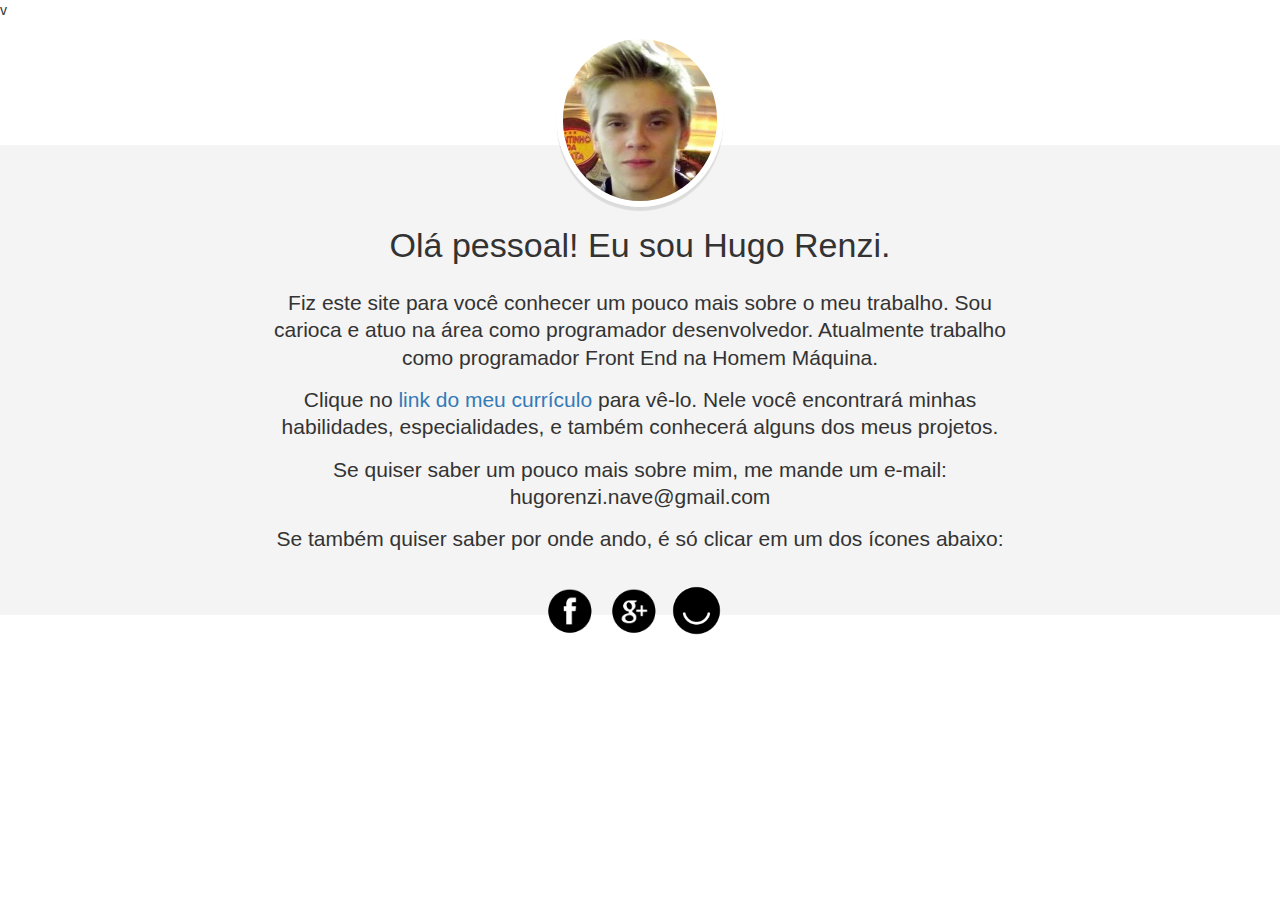
==== index.html @ a6154118 "Meu Site | Primeiro commit, mas com tudo pronto :D" ====
v<!DOCTYPE html>
<html>
    <head>
        <meta charset="utf-8"/>
        
        <link rel="icon" href="img/logo.png"/>
        <link href="css/bootstrap.min.css" rel="stylesheet" />
        <link href="css/custom.css" rel="stylesheet"/>
        
        <title>Hugo Renzi</title>
    </head>
    
    <body>
        <div class="jumbotron home">
            <div class="container">
                <div class="row">
                    <div class="col-sm-12 minhafoto">
                        <img src="img/minhafoto.jpg" class="img-circle"/>
                    </div>    
                </div>
                <h1>Olá pessoal! Eu sou Hugo Renzi.</h1>
                <p>Fiz este site para você conhecer um pouco mais sobre o meu trabalho. Sou carioca e atuo na área como programador desenvolvedor. Atualmente trabalho como programador Front End na Homem Máquina.</p>
                <p>Clique no <a href="curriculo.html">link do meu currículo</a> para vê-lo. Nele você encontrará minhas habilidades, especialidades, e também conhecerá alguns dos meus projetos.</p>
                <p>Se quiser saber um pouco mais sobre mim, me mande um e-mail: <span class="email">hugorenzi.nave@gmail.com</span></p>
                <p>Se também quiser saber por onde ando, é só clicar em um dos ícones abaixo:</p>
            </div>
        </div>
        <footer>
            <div class="container">
                <div class="row">
                    <div class="col-sm-12 social-networks">
                        <ul>
                            <a href="https://www.facebook.com/hugo.apostolico" target="_blank"><li class="img-circle fb">Facebook</li></a>
                            <a href="https://plus.google.com/+HugoRenzi/posts" target="_blank"><li class="img-circle gp">Google Plus</li></a>
                            <a href="https://ello.co/hugorenzi" target="_blank"><li class="img-circle ello">Ello</li></a>
                        </ul>
                    </div>
                </div>
            </div>    
                
            <script>var __adobewebfontsappname__ = "code"</script>
            <script src="http://use.edgefonts.net/open-sans:n7,i7,n8,i8,i4,n3,i3,n4,n6,i6:all.js"></script>
        </footer>
    </body>
</html>
---- css/custom.css ----
body{font-family:open-sans,sans-serif}body .jumbotron{background-color:#f4f4f4}body .curriculo span{font-weight:600}body .home{margin-top:125px;text-align:center}body .home .container{width:800px}body .home .minhafoto{text-align:center;margin-top:-160px}body .home .minhafoto img{max-width:167px;border:6px solid #fff;box-shadow:0 4px 1px rgba(0,0,0,.1)}body .home h1{font-size:34px;margin-top:20px;margin-bottom:25px;font-weight:300}body .home p{line-height:1.3em}body .home p .email{font-weight:400}body footer .social-networks{margin-top:-60px;margin-left:-27px;text-align:center}body footer .social-networks ul{list-style-type:none}body footer .social-networks ul li{display:inline-block;margin:0 5px}body footer .social-networks ul .fb{background:url(../img/icon-fb.png) no-repeat;background-size:contain;text-indent:-999%;overflow:hidden;width:50px;height:50px}body footer .social-networks ul .gp{background:url(../img/icon-gp.png) no-repeat;background-size:contain;text-indent:-999%;overflow:hidden;width:50px;height:50px}body footer .social-networks ul .ello{background:url(../img/icon-ello.png) no-repeat;background-size:contain;text-indent:-999%;overflow:hidden;width:49px;height:49px}
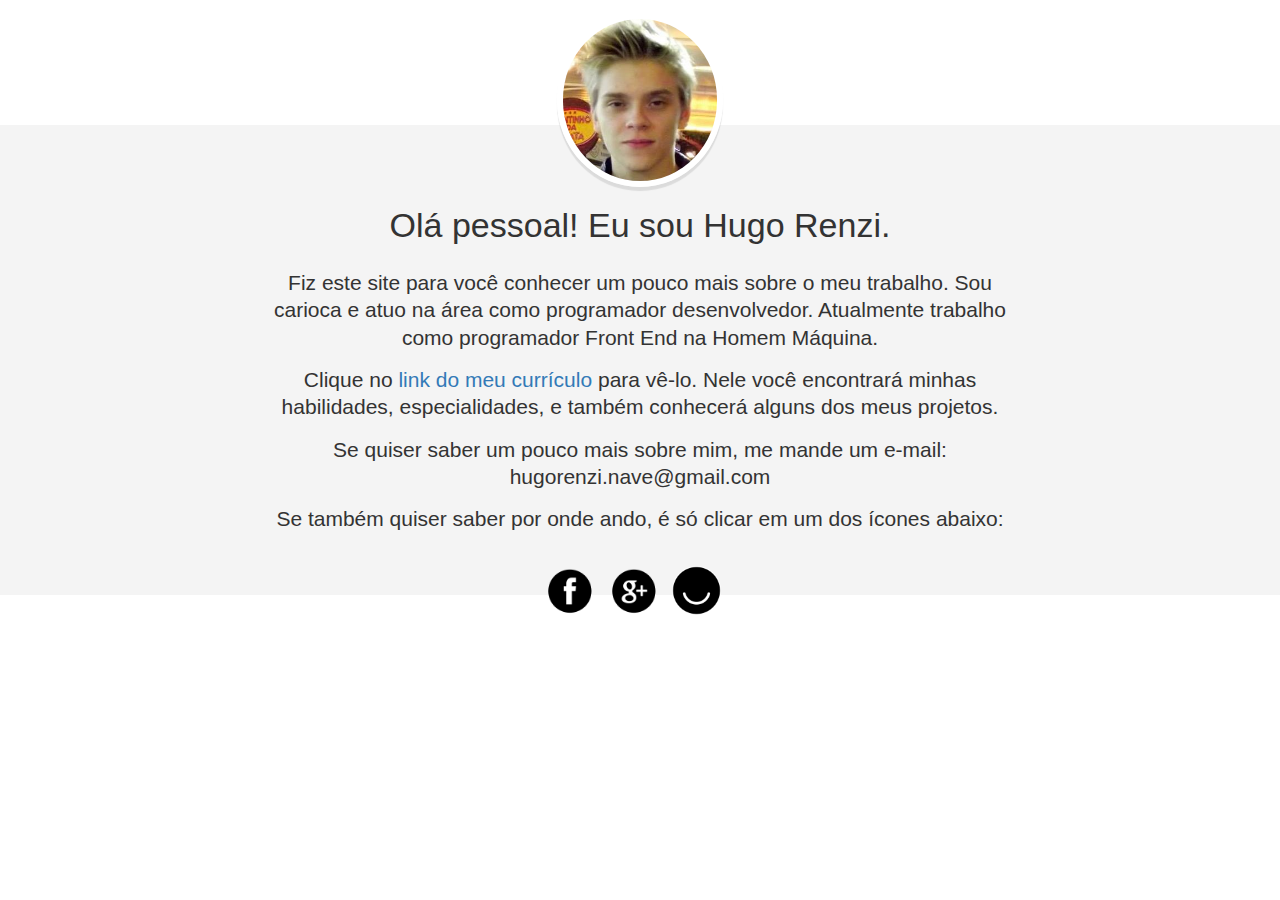
==== commit f8d0604b: "Meu Site | Erro V." ====
--- a/index.html
+++ b/index.html
@@ -1,4 +1,4 @@
-v<!DOCTYPE html>
+<!DOCTYPE html>
 <html>
     <head>
         <meta charset="utf-8"/>
